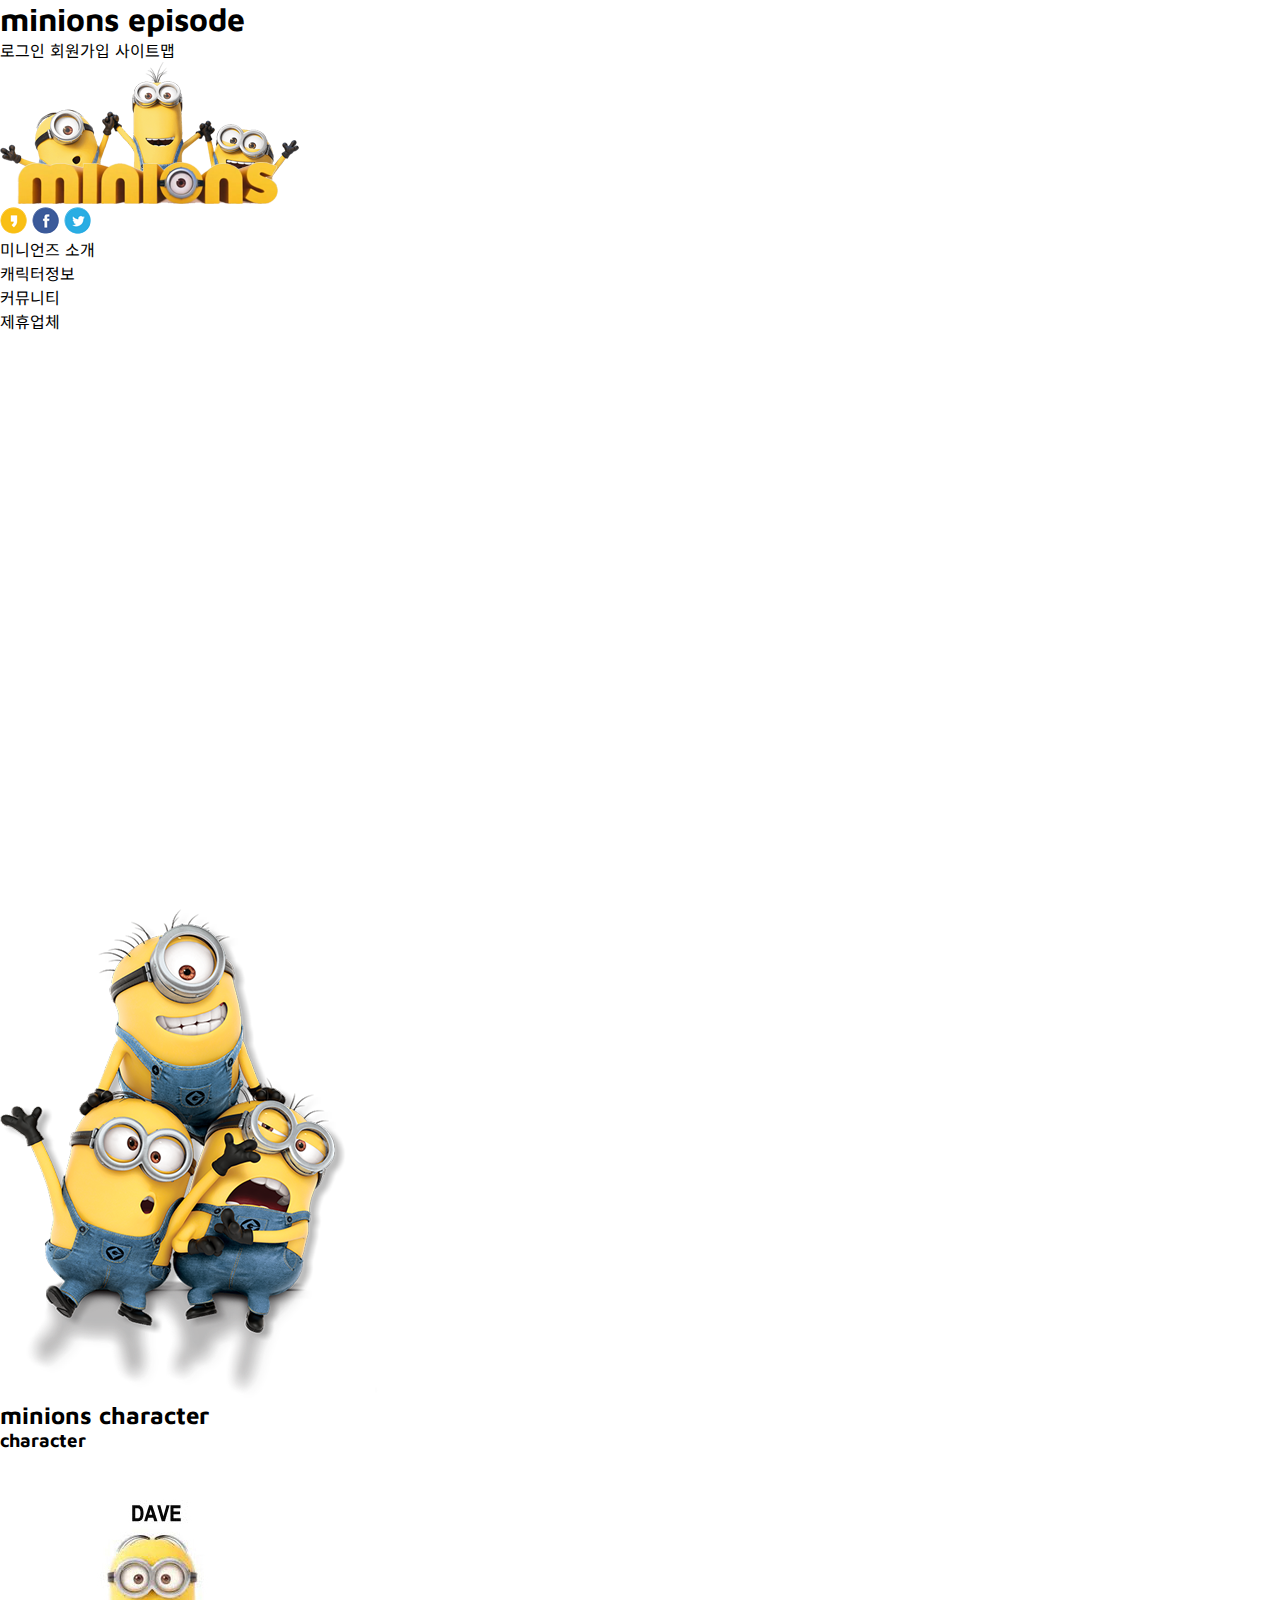
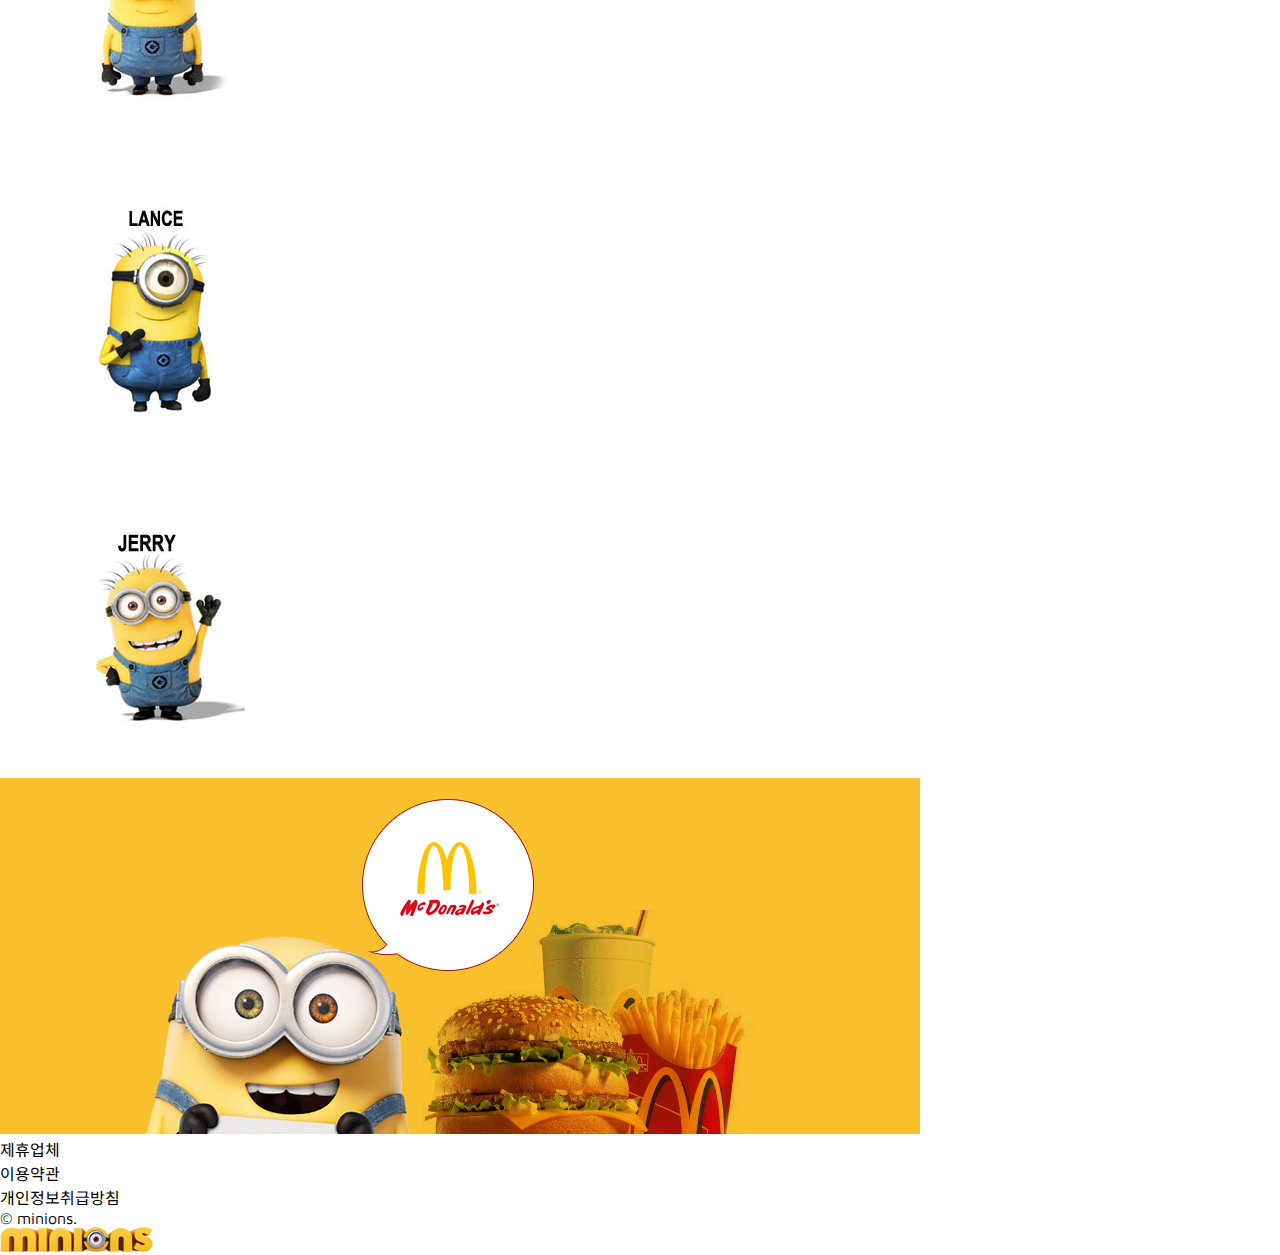
==== index.html @ 59c09436 "4.11 수업" ====
<!DOCTYPE html>
<html lang="en">
<head>
    <meta charset="UTF-8">
    <meta http-equiv="X-UA-Compatible" content="IE=edge">
    <meta name="viewport" content="width=, initial-scale=1.0">
    <title>minions</title>
    <link rel="preconnect" href="https://fonts.googleapis.com">
    <link rel="preconnect" href="https://fonts.gstatic.com" crossorigin>
    <link href="https://fonts.googleapis.com/css2?family=Maven+Pro&family=Noto+Sans+KR&display=swap" rel="stylesheet">
    <link rel="stylesheet" href="css/style.css">
</head>
<body>
    <h1 class="d-none">minions episode</h1>
    <header>
        <div class="header-wrap">
           <div class="heaeder-top">
                <div class="links">
                    <a href="#">로그인</a>
                    <a href="#">회원가입</a>
                    <a href="#">사이트맵</a>
                </div>
                <div class="main-logo">
                    <a href="/">
                        <img src="images/logo.png" alt="미니언즈 시즌6">
                    </a>
                </div>
                <div class="sns">
                    <a href="#">
                        <img src="images/sns_icon1.png" alt="인스타">
                    </a>
                    <a href="#">
                        <img src="images/sns_icon2.png" alt="페북">
                    </a>
                    <a href="#">
                        <img src="images/sns_icon3.png" alt="트위터">
                    </a>
                </div>
           </div>
           <nav>
                <ul id="gnb">
                    <li>
                        <a href="#">미니언즈 소개</a>
                    </li>
                    <li>
                        <a href="#">캐릭터정보</a>
                    </li>
                    <li>
                        <a href="#">커뮤니티</a>
                    </li>
                    <li>
                        <a href="#">제휴업체</a>
                    </li>
                </ul>
           </nav>
        </div>
    </header>
    <div class="youtube">
        <iframe width="1019" height="573" src="https://www.youtube.com/embed/j7A1XncPp-Q" title="[미니언즈-2] 대장 따라 삼만리" frameborder="0" allow="accelerometer; autoplay; clipboard-write; encrypted-media; gyroscope; picture-in-picture; web-share" allowfullscreen></iframe>
        <div class="main-character">
            <img src="images/visual_img.png" alt="메인캐릭터">
        </div>
    </div>
    <section id="main">
        <h2 class="d-none">minions character</h2>
        <article>
            <h3>character</h3>
            <div class="chars">
                <div>
                    <img src="images/char1.jpg" alt="dave">
                </div>
                <div>
                    <img src="images/char2.jpg" alt="lance">
                </div>
                <div>
                    <img src="images/char3.jpg" alt="jerry">
                </div>
            </div>
        </article>
    </section>
    <aside>
        <div class="event">
            <a href="#"><img src="images/banner.jpg" alt="미니언즈 맥날 콜라보"></a>
        </div>
    </aside>
    <footer>
        <ul>
            <li><a href="#">제휴업체</a></li>
            <li><a href="#">이용약관</a></li>
            <li><a href="#">개인정보취급방침</a></li>
        </ul>
        <p class="copyright">&copy; minions.</p>
        <div class="sub-logo">
            <img src="images/footer_logo.png" alt="">
        </div>
    </footer>
</body>
</html>
---- css/style.css ----
@import "./reset.css";

body {
    font-family: "Maven Pro", "Noto Sans KR", sans-serif;
}
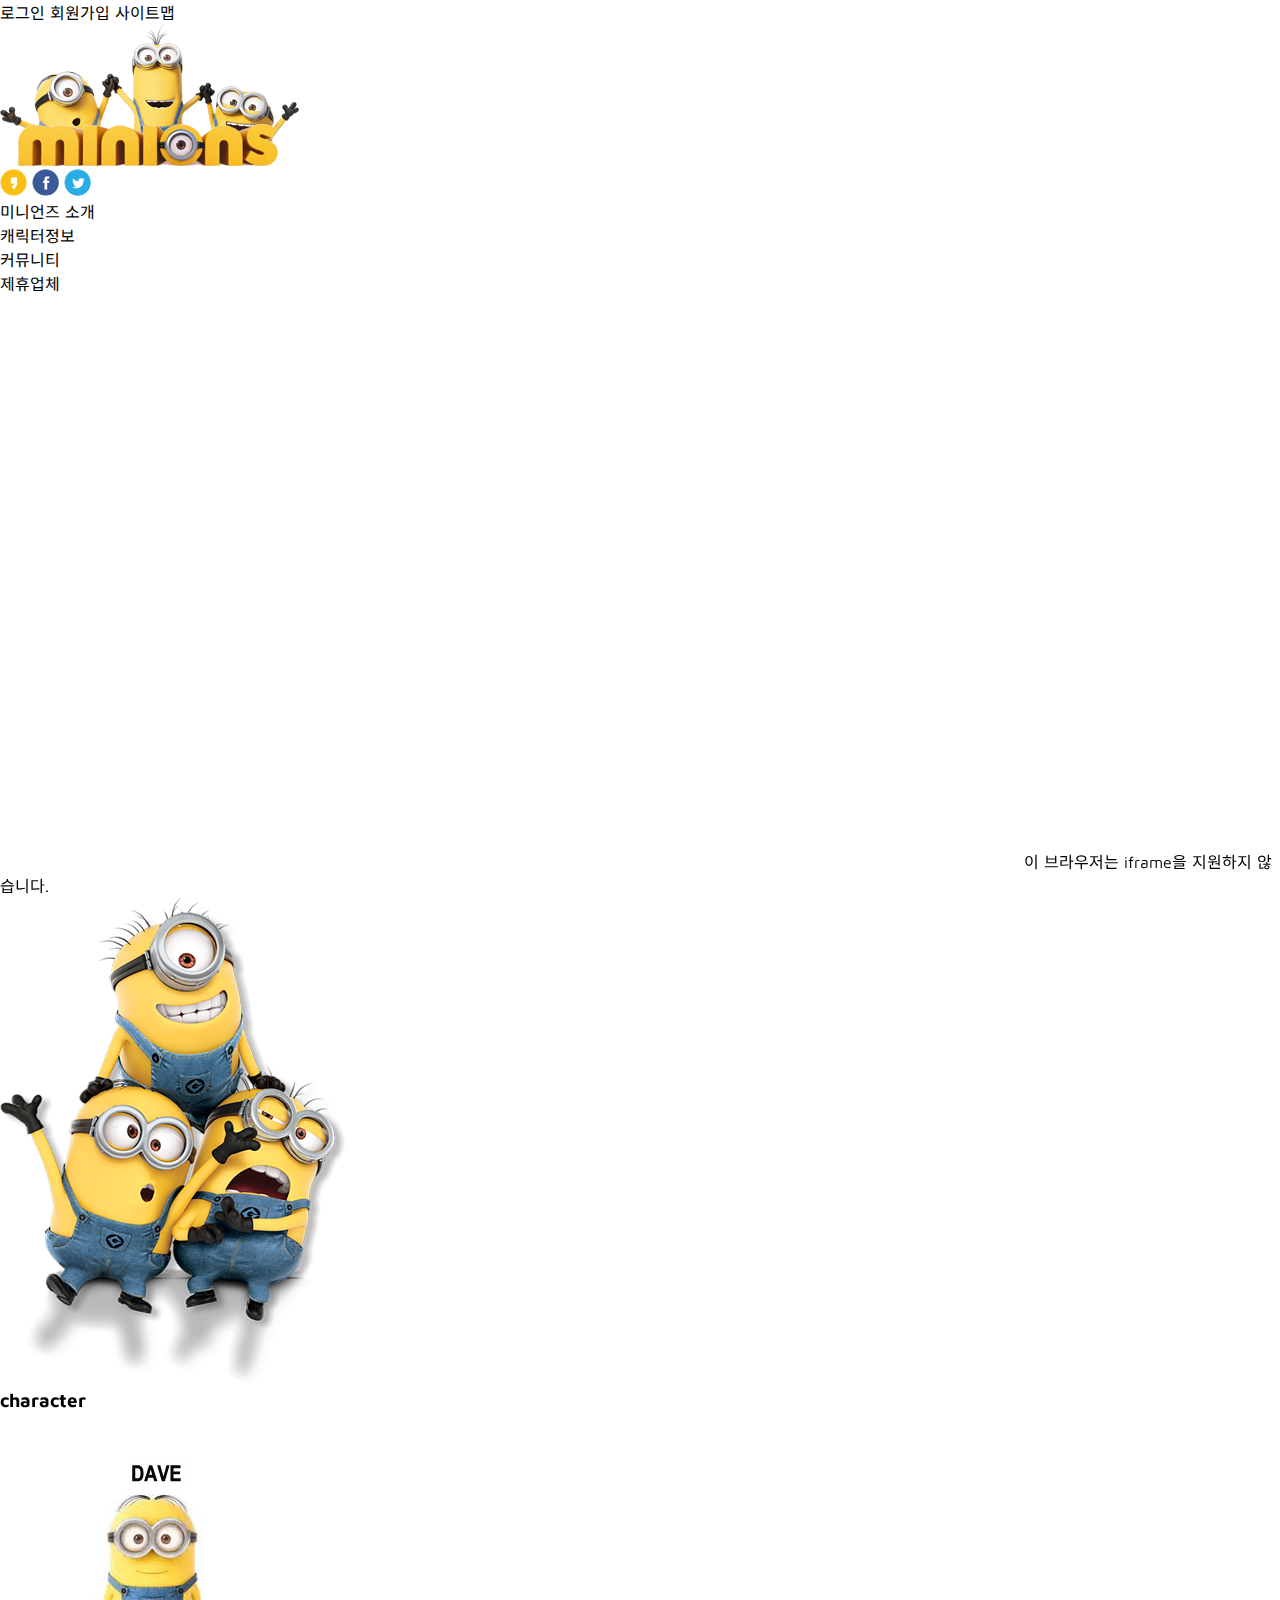
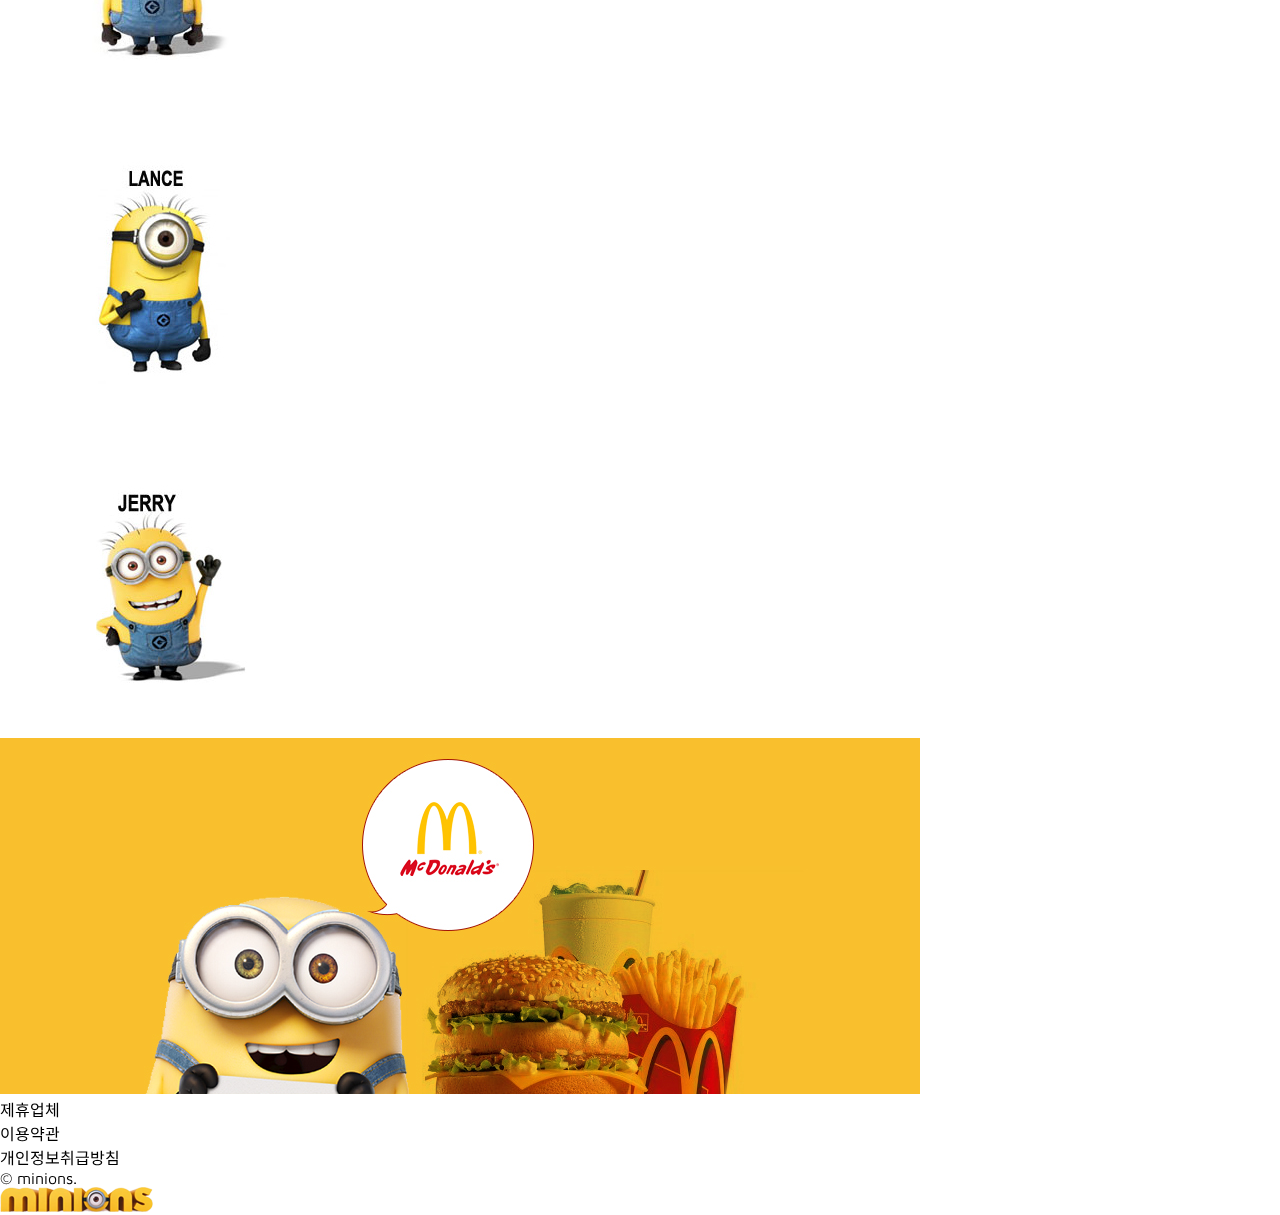
==== commit 665be62d: "미니언즈 추가" ====
--- a/index.html
+++ b/index.html
@@ -11,10 +11,10 @@
     <link rel="stylesheet" href="css/style.css">
 </head>
 <body>
-    <h1 class="d-none">minions episode</h1>
+    <h1 class="d-none">minions episode VI</h1>
     <header>
         <div class="header-wrap">
-           <div class="heaeder-top">
+            <div class="header-top">
                 <div class="links">
                     <a href="#">로그인</a>
                     <a href="#">회원가입</a>
@@ -22,22 +22,22 @@
                 </div>
                 <div class="main-logo">
                     <a href="/">
-                        <img src="images/logo.png" alt="미니언즈 시즌6">
+                        <img src="images/logo.png" alt="minions season 6">
                     </a>
                 </div>
                 <div class="sns">
                     <a href="#">
-                        <img src="images/sns_icon1.png" alt="인스타">
+                        <img src="images/sns_icon1.png" alt="kakao story">
                     </a>
                     <a href="#">
-                        <img src="images/sns_icon2.png" alt="페북">
+                        <img src="images/sns_icon2.png" alt="META (facebook)">
                     </a>
                     <a href="#">
-                        <img src="images/sns_icon3.png" alt="트위터">
+                        <img src="images/sns_icon3.png" alt="twitter">
                     </a>
                 </div>
-           </div>
-           <nav>
+            </div>
+            <nav>
                 <ul id="gnb">
                     <li>
                         <a href="#">미니언즈 소개</a>
@@ -52,11 +52,12 @@
                         <a href="#">제휴업체</a>
                     </li>
                 </ul>
-           </nav>
+            </nav>
         </div>
     </header>
     <div class="youtube">
-        <iframe width="1019" height="573" src="https://www.youtube.com/embed/j7A1XncPp-Q" title="[미니언즈-2] 대장 따라 삼만리" frameborder="0" allow="accelerometer; autoplay; clipboard-write; encrypted-media; gyroscope; picture-in-picture; web-share" allowfullscreen></iframe>
+        <a href="/"><iframe id="movie" width="1019" height="573" src="https://www.youtube.com/embed/j7A1XncPp-Q" title="[미니언즈-2] 대장 따라 삼만리" frameborder="0" allow="accelerometer; autoplay; clipboard-write; encrypted-media; gyroscope; picture-in-picture; web-share" allowfullscreen></iframe></a>
+            이 브라우저는 iframe을 지원하지 않습니다.
         <div class="main-character">
             <img src="images/visual_img.png" alt="메인캐릭터">
         </div>
@@ -64,34 +65,38 @@
     <section id="main">
         <h2 class="d-none">minions character</h2>
         <article>
-            <h3>character</h3>
-            <div class="chars">
-                <div>
+            <h3 class="article-title">character</h3>
+            <ul class="chars">
+                <li>
                     <img src="images/char1.jpg" alt="dave">
-                </div>
-                <div>
+                </li>
+                <li>
                     <img src="images/char2.jpg" alt="lance">
-                </div>
-                <div>
+                </li>
+                <li>
                     <img src="images/char3.jpg" alt="jerry">
-                </div>
-            </div>
+                </li>
+            </ul>
         </article>
     </section>
     <aside>
         <div class="event">
-            <a href="#"><img src="images/banner.jpg" alt="미니언즈 맥날 콜라보"></a>
+            <a href="#"><img src="images/banner.jpg" alt="미니언즈 영화보고 맥도날드 버거세트 할인받기"></a>
         </div>
     </aside>
     <footer>
-        <ul>
-            <li><a href="#">제휴업체</a></li>
-            <li><a href="#">이용약관</a></li>
-            <li><a href="#">개인정보취급방침</a></li>
-        </ul>
-        <p class="copyright">&copy; minions.</p>
-        <div class="sub-logo">
-            <img src="images/footer_logo.png" alt="">
+        <div class="footer-wrap">
+            <ul class="extra-links">
+                <li><a href="#">제휴업체</a></li>
+                <li><a href="#">이용약관</a></li>
+                <li><a href="#">개인정보취급방침</a></li>
+            </ul>
+            <p class="copyright">&copy; minions.</p>
+            <div class="sub-logo">
+                <a href="/">
+                    <img src="images/footer_logo.png" alt="minions">
+                </a>
+            </div>
         </div>
     </footer>
 </body>
